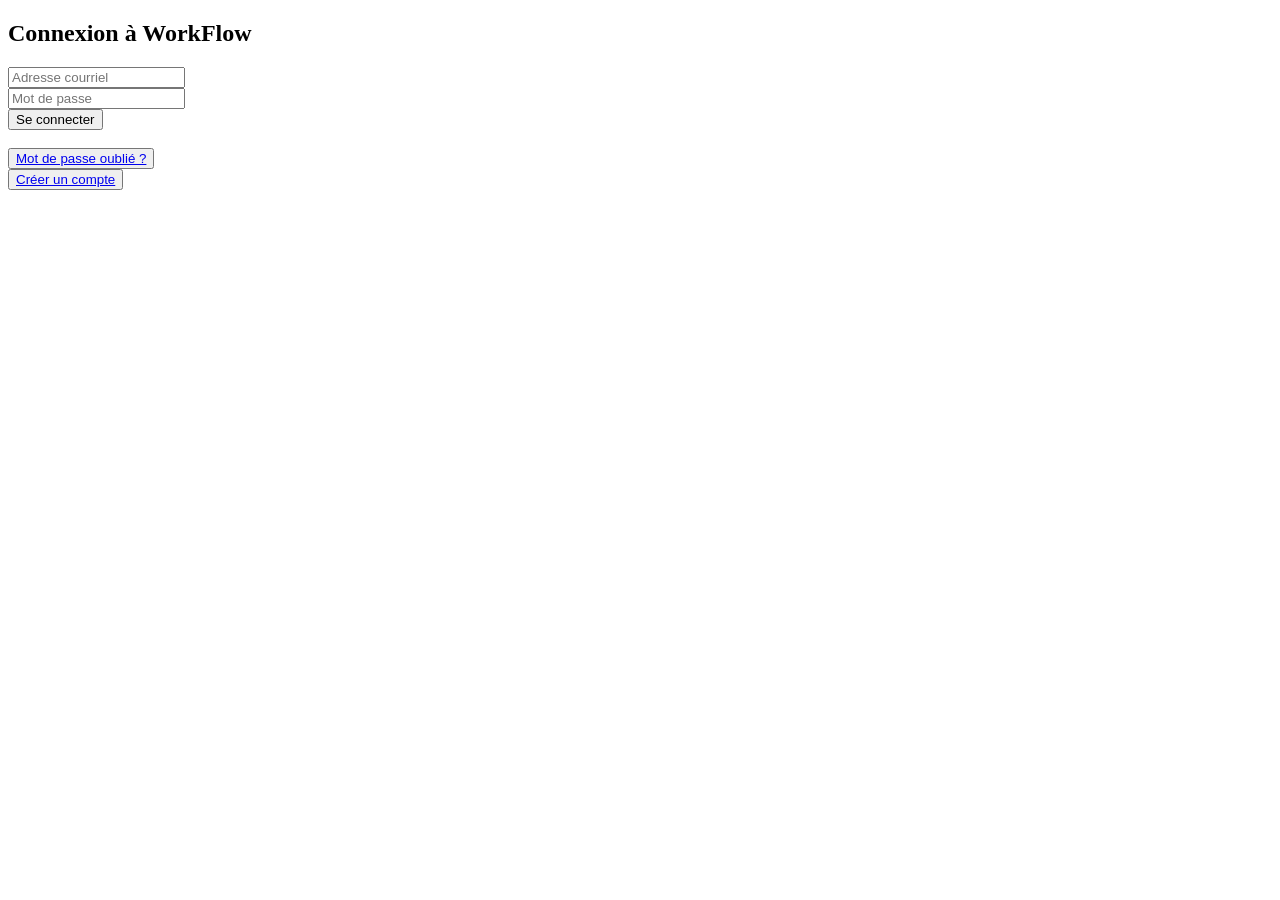
==== Index.html @ 8f931ed9 "Create Index.html" ====
<!DOCTYPE html>
<html>
    <head>
        <meta charset="UTF-8">
        <title> WorkFlow </title>
    </head>
    <body>
        <div>
            <h2> Connexion à WorkFlow </h2>
            <form>
                <input type="text" name="Adresse courriel" placeholder="Adresse courriel"> <br>
                <input type="text" name="Mot de passe" placeholder="Mot de passe"> <br>
                <input type="submit" value="Se connecter"> <br><br>
                
            </form>
        </div>

        <button> <a href="MDP_oublié.html">Mot de passe oublié ?</a> </button> <br>
        <button> <a href="Création_Compte.html">Créer un compte</a> </button>
    </body>
</html>
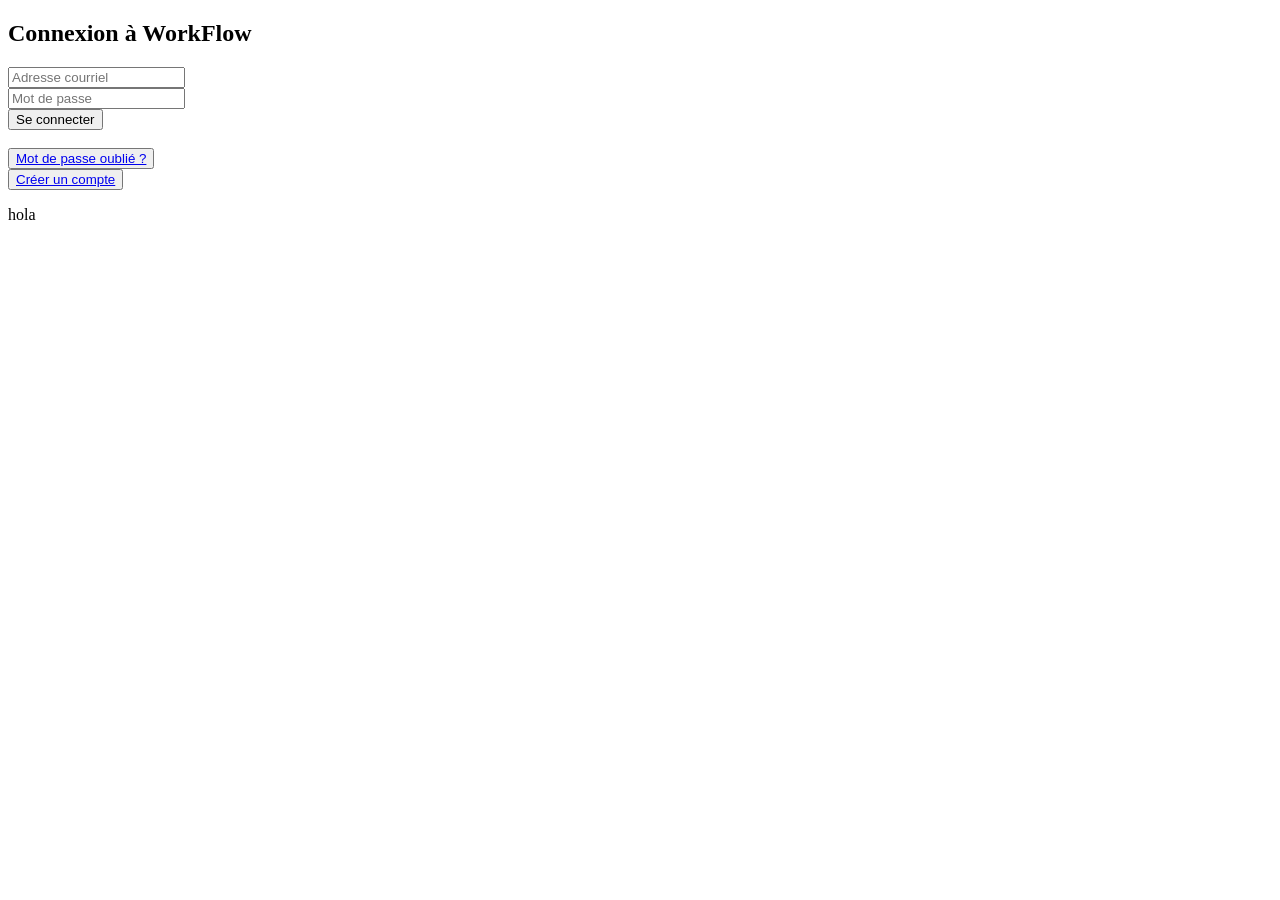
==== commit 12bbc27f: "Update Index.html" ====
--- a/Index.html
+++ b/Index.html
@@ -17,5 +17,7 @@
 
         <button> <a href="MDP_oublié.html">Mot de passe oublié ?</a> </button> <br>
         <button> <a href="Création_Compte.html">Créer un compte</a> </button>
+
+        <p> hola   </p>
     </body>
 </html>
